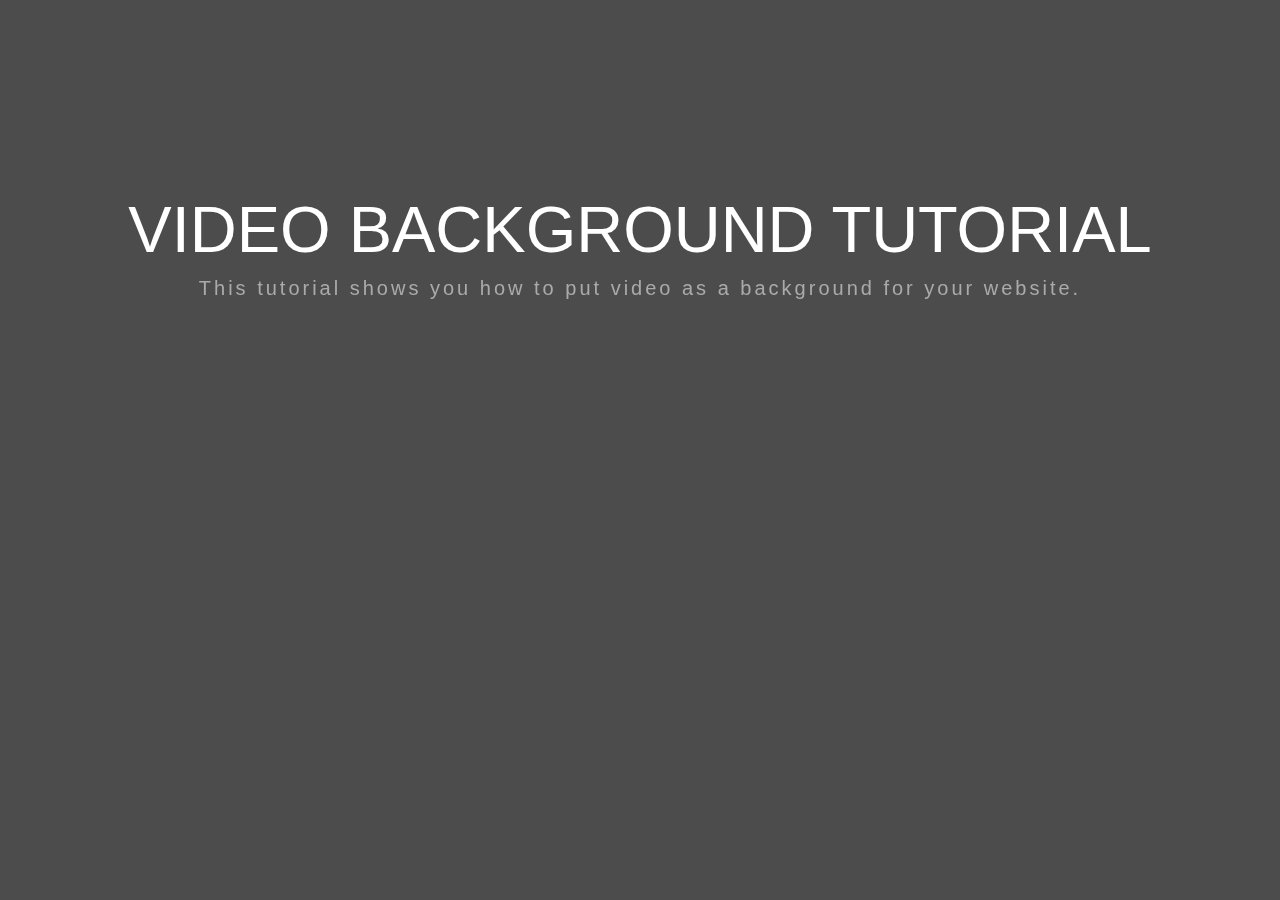
==== videobackground/videoBg.html @ fb14ec12 "added video background for website" ====
<!DOCTYPE html>
<html>
	<head>
		<title>Video Background</title>

		<style type="text/css">
			
			* {
				margin: 0;
				padding: 0;
			}

			body {
				font-family: Calibri, sans-serif;
			}

			.background-wrap {
				position: fixed;
				z-index: -1000;
				width: 100%;
				height: 100%;
				overflow: hidden;
				top: 0;
				left: 0;
			}
			
			#video-bg-elem {
				position: absolute;
				top: 0;
				left: 0;
				min-height: 100%;
				min-width: 100%;
			}


			.content {
				position: absolute;
				width: 100%;
				min-height: 100%;
				z-index: 1000;
				background-color: rgba(0,0,0,0.7);
			}
			.content h1 {
				text-align: center;
				font-size: 65px;
				text-transform: uppercase;
				font-weight: 300;
				color: #fff;
				padding-top: 15%;
				margin-bottom: 10px;
			}
			.content p {
				text-align: center;
				font-size: 20px;
				letter-spacing: 3px;
				color: #aaa;
			}

			
		</style>
		
		
	</head>
	<body>
		
		
		

		<div class="background-wrap">
			<video id="video-bg-elem" preload="auto" autoplay="true" loop="loop" muted="muted"> 
				<source src="video.mp4" type="video/mp4">
				Video not supported
			</video>          
		</div>


		<div class="content">         
			<h1>Video Background Tutorial</h1>
			<p>This tutorial shows you how to put video as a background for your website.</p>
		</div>

		
		<!-- VIDEO FILE FROM http://www.videezy.com/ -->

	</body>
</html>
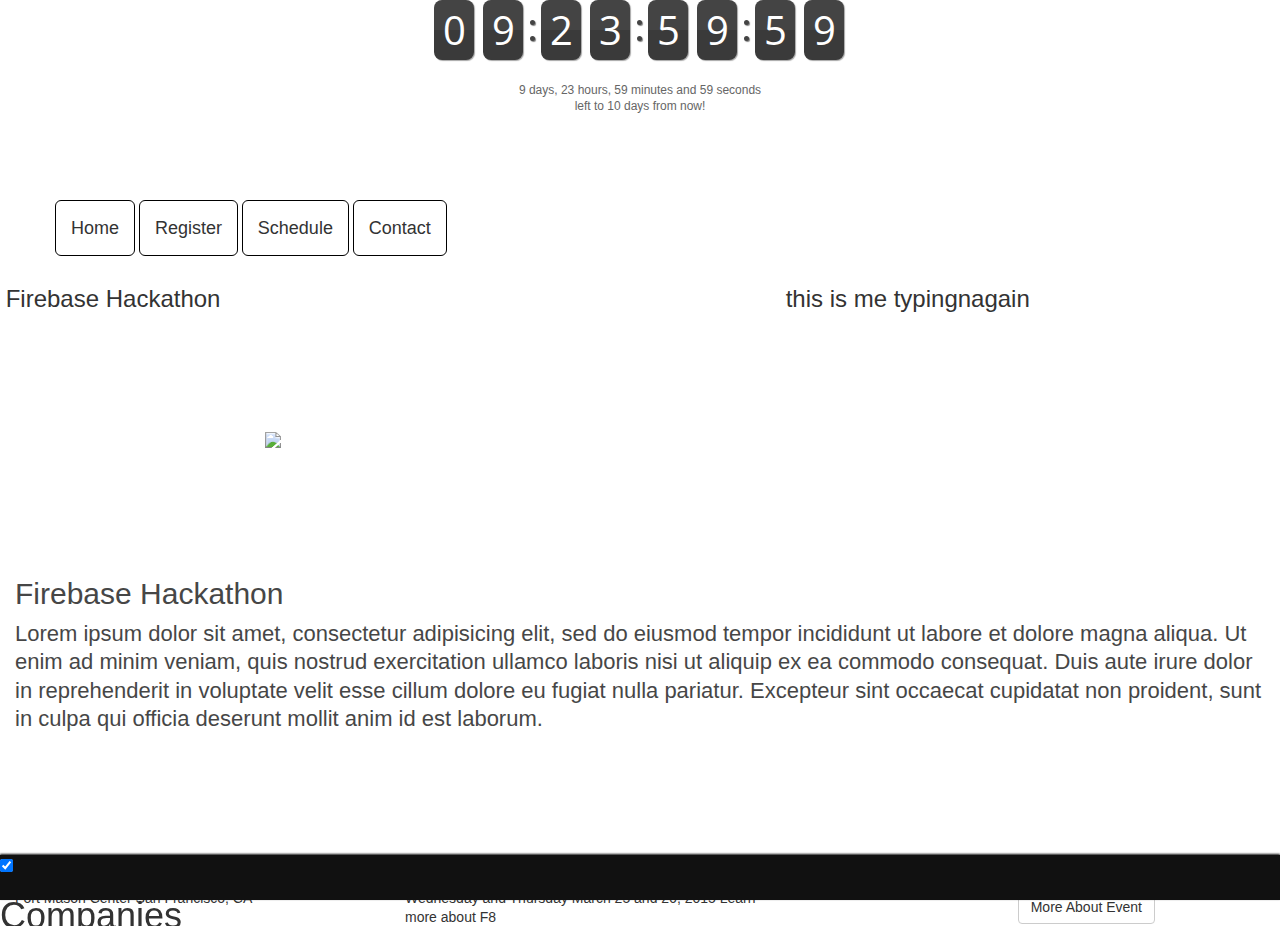
==== commit 708b666e: "added timer" ====
--- a/videobackground/videoBg.html
+++ b/videobackground/videoBg.html
@@ -1,6 +1,22 @@
 <!DOCTYPE html>
 <html>
 	<head>
+	<link href="https://maxcdn.bootstrapcdn.com/bootstrap/3.3.5/css/bootstrap.min.css">
+
+		<script href="https://maxcdn.bootstrapcdn.com/bootstrap/3.3.5/js/bootstrap.min.js"></script>
+		<link href="https://maxcdn.bootstrapcdn.com/bootstrap/3.3.5/css/bootstrap.min.css" rel="stylesheet">
+		<script src="https://maxcdn.bootstrapcdn.com/bootstrap/3.3.5/js/bootstrap.min.js"></script>
+		<link href="https://maxcdn.bootstrapcdn.com/font-awesome/4.4.0/css/font-awesome.min.css" rel="stylesheet">
+
+		<link rel="stylesheet" href="https://storage.googleapis.com/code.getmdl.io/1.0.4/material.indigo-pink.min.css">
+		<script src="https://storage.googleapis.com/code.getmdl.io/1.0.4/material.min.js"></script>
+		<link rel="stylesheet" href="https://fonts.googleapis.com/icon?family=Material+Icons">
+
+    <!--countdown links-->
+     <link rel="stylesheet" href="http://fonts.googleapis.com/css?family=Open+Sans+Condensed:300" />
+        <link rel="stylesheet" href="assets/css/styles.css" />
+        <link rel="stylesheet" href="assets/countdown/jquery.countdown.css" />
+
 		<title>Video Background</title>
 
 		<style type="text/css">
@@ -11,11 +27,11 @@
 			}
 
 			body {
-				font-family: Calibri, sans-serif;
+				
 			}
 
 			.background-wrap {
-				position: fixed;
+				position: absolute;
 				z-index: -1000;
 				width: 100%;
 				height: 100%;
@@ -32,7 +48,7 @@
 				min-width: 100%;
 			}
 
-
+           /*
 			.content {
 				position: absolute;
 				width: 100%;
@@ -55,33 +71,187 @@
 				letter-spacing: 3px;
 				color: #aaa;
 			}
-
-			
+             */ 
+            ul li{
+            	display: inline;
+            }	
+            .clear{
+            	background: transparent;
+            	border: 1px solid #000;
+            	padding:15px;
+            }
+            .lefty{
+            	margin-left: -5.5%;
+            }		
+            .aligny{
+            	margin-left: 0%;
+            }
+            .righty{
+            	float: right;
+            }
+            .white{
+            	width: 100%;
+            	margin-bottom: 30px;
+            	padding-bottom: 90px;
+                background-color: white;
+                opacity: 0.9;
+
+
+            }
 		</style>
 		
 		
 	</head>
 	<body>
 		
-		
-		
-
-		<div class="background-wrap">
+		<div class="banner">
+		
+
+		<div class="container background-wrap">
 			<video id="video-bg-elem" preload="auto" autoplay="true" loop="loop" muted="muted"> 
 				<source src="video.mp4" type="video/mp4">
-				Video not supported
-			</video>          
+			
+			</video> 
+      <!--beginning of countdown html-->
+               <div id="countdown"></div>
+
+    <p id="note"></p>
 		</div>
 
 
 		<div class="content">         
-			<h1>Video Background Tutorial</h1>
-			<p>This tutorial shows you how to put video as a background for your website.</p>
-		</div>
-
-		
-		<!-- VIDEO FILE FROM http://www.videezy.com/ -->
-
+			
+		</div>
+		<div class="container">
+
+		<div class="row">
+				<div class="col-md-12 nav">
+					<ul>
+						<li><span class="btn btn-default btn-lg clear ">Home</span></li>
+						<li><span class="btn btn-default btn-lg clear ">Register</span></li>
+						<li><span class="btn btn-default btn-lg clear ">Schedule</span></li>
+						<li><span class="btn btn-default btn-lg clear ">Contact</span></li>
+					</ul>
+				</div>
+				
+
+			</div>
+			<div class="row">
+				<div class="col-md-4 lefty"><h3>Firebase Hackathon</h3></div>
+				<div class="col-md-4"></div>
+                <div class="col-md-4"><h3>this is me typingnagain</h3></div>
+
+			</div>
+			<br><br><br><br><br><br>
+			<div class="row">
+				<div class="col-md-2"></div>
+				<div class="col-md-8"><img src="timer.gif" class="img-responsive"></div>
+				<div class="col-md-2"></div>
+			</div>
+			<br><br><br><br><br><br>
+            
+
+		</div>
+		</div>
+		<!--end of banner div-->
+            <div class="container aligny white">
+              	<h2>Firebase Hackathon</h2>
+              		<article style="font-size:22px;">
+              			Lorem ipsum dolor sit amet, consectetur adipisicing elit, sed do eiusmod
+              			tempor incididunt ut labore et dolore magna aliqua. Ut enim ad minim veniam,
+              			quis nostrud exercitation ullamco laboris nisi ut aliquip ex ea commodo
+              			consequat. Duis aute irure dolor in reprehenderit in voluptate velit esse
+              			cillum dolore eu fugiat nulla pariatur. Excepteur sint occaecat cupidatat non
+              			proident, sunt in culpa qui officia deserunt mollit anim id est laborum.
+              		</article>
+              </div>
+              
+              <div class="container aligny">
+              	<div class="row">
+              		<div class="col-md-4">
+              		<h5>Where</h5>
+              		<p>
+              			Fort Mason Center San Francisco, CA
+              		</p>
+              			
+              		</div>
+              		<div class="col-md-4">
+              			<h5>When</h5>
+              			Wednesday and Thursday
+              			March 25 and 26, 2015
+              			Learn more about F8
+
+              		</div>
+              		<div class="col-md-4">
+              			<br><br>
+              			<button class="btn btn-default righty">More About Event</button>
+              		</div>
+              	</div>
+
+              </div>
+
+              <footer class="mdl-mega-footer">
+  <div class="mdl-mega-footer__middle-section">
+
+    <div class="mdl-mega-footer__drop-down-section">
+      <input class="mdl-mega-footer__heading-checkbox" type="checkbox" checked>
+      <h1 class="mdl-mega-footer__heading">Companies</h1>
+      <ul class="mdl-mega-footer__link-list">
+        <li><a href="http://moringaschool.com/">MoringaSchool</a></li><br>
+        <li><a href="https://www.uber.com/cities/nairobi">Uber</a></li><br>
+        <li><a href="http://mdundo.com/song/11321">Mdundo</a></li><br>
+       
+      </ul>
+    </div>
+
+    <div class="mdl-mega-footer__drop-down-section">
+      <input class="mdl-mega-footer__heading-checkbox" type="checkbox" checked>
+      <h1 class="mdl-mega-footer__heading">Details</h1>
+      <ul class="mdl-mega-footer__link-list">
+        <li><a href="#">Specs</a></li>
+        <li><a href="#">Tools</a></li>
+        <li><a href="#">Resources</a></li>
+      </ul>
+    </div>
+
+    <div class="mdl-mega-footer__drop-down-section">
+      <input class="mdl-mega-footer__heading-checkbox" type="checkbox" checked>
+      <h1 class="mdl-mega-footer__heading">Languages</h1>
+      <ul class="mdl-mega-footer__link-list">
+        <li><a href="#"><spanFireBase</a></li><br>
+        <li><a href="#">HTML5</a></li><br>
+        <li><a href="#">CSS3</a></li><br>
+        <li><a href="#">JavaScript</a></li><br>
+        
+      </ul>
+    </div>
+
+    <div class="mdl-mega-footer__drop-down-section">
+      <input class="mdl-mega-footer__heading-checkbox" type="checkbox" checked>
+      <h1 class="mdl-mega-footer__heading">FAQ</h1>
+      <ul class="mdl-mega-footer__link-list">
+        <li><a href="#">Questions</a></li>
+        <li><a href="#">Answers</a></li>
+        <li><a href="#">Contact us</a></li>
+      </ul>
+    </div>
+
+  </div>
+
+  <div class="mdl-mega-footer__bottom-section">
+    <div class="mdl-logo">Title</div>
+    <ul class="mdl-mega-footer__link-list">
+      <li><a href="#">Help</a></li>
+      <li><a href="#">Privacy & Terms</a></li>
+    </ul>
+  </div>
+
+</footer>
+
+		<!-- countdown JavaScript includes -->
+    <script src="http://code.jquery.com/jquery-1.7.1.min.js"></script>
+    <script src="assets/countdown/jquery.countdown.js"></script>
+    <script src="assets/js/script.js"></script>
 	</body>
 </html>
 
--- a/videobackground/assets/css/styles.css
+++ b/videobackground/assets/css/styles.css
@@ -0,0 +1,109 @@
+/*-------------------------
+	Simple reset
+--------------------------*/
+
+
+*{
+	margin:0;
+	padding:0;
+}
+
+
+/*-------------------------
+	General Styles
+--------------------------*/
+
+
+html{
+	background:url('../img/tilebg.jpg') ;
+	position:relative;
+}
+
+body{
+	background:url('../img/page_bg_cente.jpg') no-repeat center center;
+	min-height: 600px;
+    padding: 200px 0 0;
+	font:14px/1.3 'Segoe UI',Arial, sans-serif;
+}
+
+a, a:visited {
+	text-decoration:none;
+	outline:none;
+	color:#54a6de;
+}
+
+a:hover{
+	text-decoration:underline;
+}
+
+section, footer{
+	display: block;
+}
+
+
+/*----------------------------
+	Main Section
+-----------------------------*/
+
+#note{
+	color: #666666;
+	font-size: 12px;
+	margin: 0 auto;
+	padding: 4px;
+	text-align: center;
+	text-shadow: 1px 1px 0 rgba(255, 255, 255, 0.3);
+	width: 400px;
+}
+
+
+/*----------------------------
+	The Footer
+-----------------------------*/
+
+
+footer{
+	background-color: #111111;
+	bottom: 0;
+	box-shadow: 0 -1px 2px #111111;
+	height: 45px;
+	left: 0;
+	position: fixed;
+	width: 100%;
+	z-index: 100000;
+}
+
+footer h2{
+	color: #EEEEEE;
+	font-size: 14px;
+	font-weight: normal;
+	left: 50%;
+	margin-left: -400px;
+	padding: 13px 0 0;
+	position: absolute;
+	width: 540px;
+}
+
+footer h2 i{
+	font-style:normal;
+	color:#888;
+}
+
+footer a.tzine,a.tzine:visited{
+	color: #999999;
+	font-size: 12px;
+	left: 50%;
+	margin: 16px 0 0 110px;
+	position: absolute;
+	text-decoration: none;
+	top: 0;
+}
+
+footer a i{
+	color:#ccc;
+	font-style: normal;
+}
+
+footer a i b{
+	color:#c92020;
+	font-weight: normal;
+}
